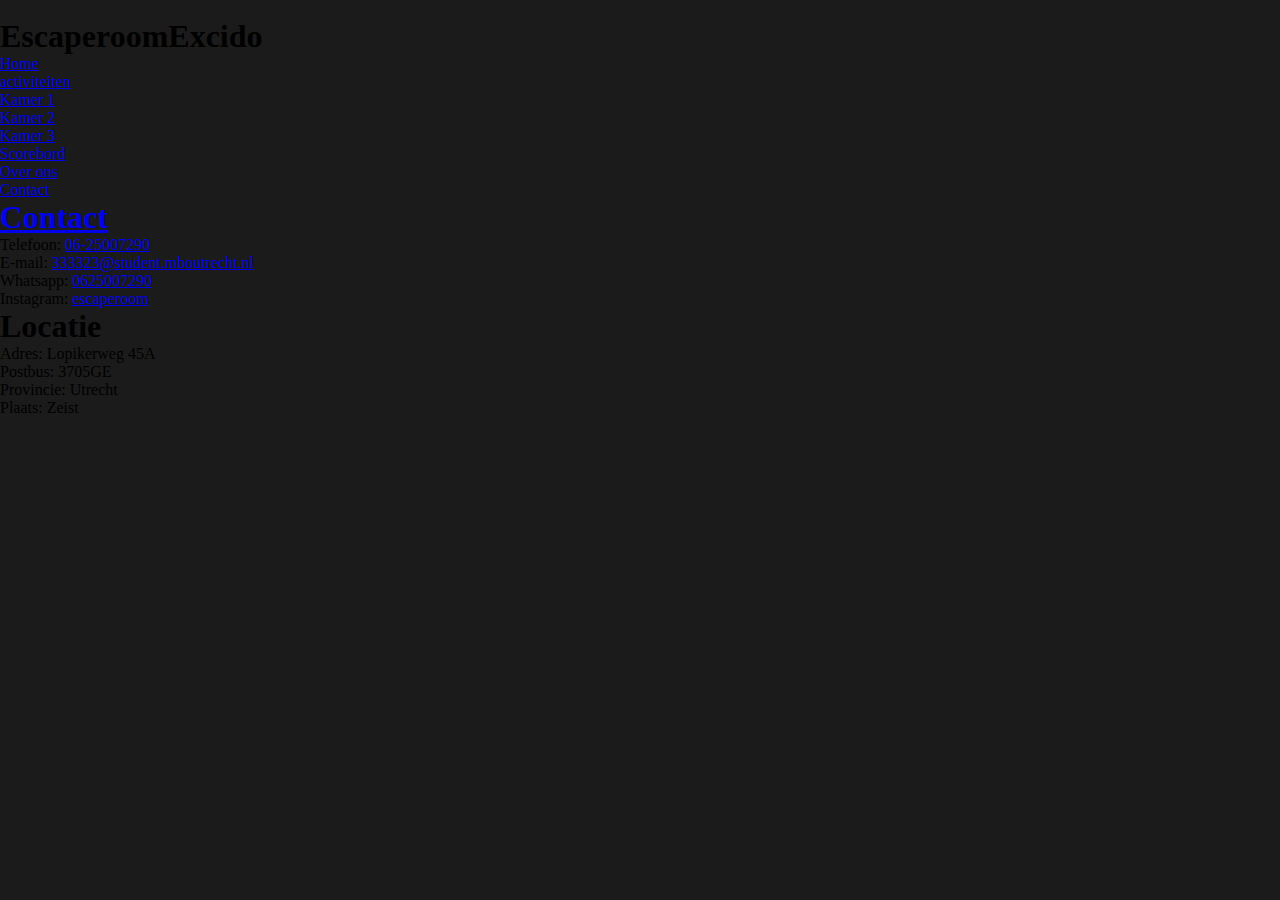
==== index/contact.html @ 63d8b6ed "Score formulier is af" ====
<!DOCTYPE html>
<html lang="en">

<head>
    <meta charset="UTF-8">
    <meta http-equiv="X-UA-Compatible" content="IE=edge">
    <meta name="viewport" content="width=device-width, initial-scale=1.0">
    
    <link rel="preconnect" href="https://fonts.googleapis.com">
    <link rel="stylesheet" href="../css/navbar.css">
    <link rel="stylesheet" href="../css/style.css">
    <link rel="stylesheet" href="../css/footer.css">
    <script src="../script.js"></script>

    <link rel="shortcut icon" href="../IMG/Logo top.png" type="image/x-icon">
    <title>Exido</title>
</head>

<body>

    <header>
        <nav>
            <img id="logo" src="../IMG/Logo.png" alt="">
            <h1 id="title">Escaperoom<span>Excido</span></h1>
            <a href="#" class="toggle-button" onclick="navbar()">
                <span class="bar"></span>
                <span class="bar"></span>
                <span class="bar"></span>
            </a>
            <ul>
                <li><a href="home.html">Home</a></li>
                <li><a href="#">activiteiten</a>
                    <ul>
                        <li><a href="kamer1.html">Kamer 1</a></li>
                        <li><a href="kamer2.html">Kamer 2</a></li>
                        <li><a href="kamer3.html">Kamer 3</a></li>
                    </ul>
                </li>
                <li><a href="score.html">Scorebord</a></li>
                <li><a href="overons.html">Over ons</a></li>
                <li><a href="contact.html">Contact</a></li>
            </ul>
        </nav>
    </header>

    <footer>
        <div class="row">
            <div class="column side">
                <ul>
                    <h1><a href="../index/contact.html">Contact</a></h1>
                    <li>
                        <p>Telefoon: <a href="tel: 0625007290">06-25007290</a></p>
                    </li>
                    <li>
                        <p>E-mail: <a href="mailto:333323@student.mboutrecht.nl">333323@student.mboutrecht.nl</a></p>
                    </li>
                    <li>
                        <p>Whatsapp: <a href="tel: 0625007290">0625007290</a></p>
                    </li>
                    <li>
                        <p>Instagram: <a href="https://www.instagram.com/escaperoom/">escaperoom</a></p>
                    </li>
                </ul>
            </div>

            <div class="column mid">
                <ul>
                    <h1>Locatie</h1>
                    <li>
                        <p>Adres: Lopikerweg 45A</a></p>
                    </li>
                    <li>
                        <p>Postbus: 3705GE</p>
                    </li>
                    <li>
                        <p>Provincie: Utrecht</p>
                    </li>
                    <li>
                        <p>Plaats: Zeist</p>
                    </li>
                </ul>
            </div>
        </div>
    </footer>

</body>

</html>
---- css/style.css ----
body, * {
    padding: 0;
    margin: 0;
}

body {
    background-color: #1b1b1b;
} 

/* Begin Home pagina */

/* Bovenste helft Plaatje en text */

#colorOrange {
    color: rgb(180, 148, 3);
    font-size: 2rem;
}

.up .row {
    display: flex;
    flex-direction: row;
    justify-content: space-evenly;
}

.up .row .column {
    width: 800px;
    height: 725px;
    margin-bottom: 5rem;
}

.up .row .column img,
.down .row .column img {
    height: 100%;
    width: 100%;
    border-radius: 1rem;
}


/* Onderste helft 3 plaatjes */

.down {
    margin: 0 0 10rem 0;
}

.down .row {
    display: flex;
    flex-direction: row;
    justify-content: space-evenly;
}

.down .row .column {
    width: 500px;
    height: 500px;
    margin-bottom: 5rem;
    text-align: center;
}

.down .row .column img {
    margin-bottom: 1.5rem;
}

.down .row .column a {
    padding: .8rem 4rem;
    text-decoration: none;
    font-size: 1.2rem;
    text-align: center;
    background-color: rgb(0, 0, 0);
    color: #f5882d;
    border-radius: 2rem;
    border: 2px solid transparent;
    border-color: #f5882d;
}

.down .row .column a:hover {
    color: white;
    border-color: white;
    transition: .5s;
    cursor: pointer;
}


/* Responive maken */

@media only screen and (max-width: 1600px) {
    .up .row {
        flex-direction: column;
        align-items: center;
    }

    .down .row {
        flex-direction: column;
        align-items: center;
    }
}

@media only screen and (max-width: 800px) {
    .up .row .column {
        width: 700px;
        height: 700px;
    }
}

@media only screen and (max-width: 700px) {
    .up .row .column {
        width: 600px;
        height: 600px;
    }

    .up .row {
        margin-bottom: 5rem;
    }
}

@media only screen and (max-width: 600px) {
    .up .row .column,
    .down .row .column {
        width: 500px;
        height: 500px;
    }

    .up .row {
        margin-bottom: 23rem;
    }
}

@media only screen and (max-width: 500px) {
    .up .row .column,
    .down .row .column {
        width: 400px;
        height: 400px;
    }

    .up .row {
        margin-bottom: 43rem;
    }
}

@media only screen and (max-width: 400px) {
    .up .row .column,
    .down .row .column {
        width: 300px;
        height: 300px;
    }

    .up .row {
        margin-bottom: 78em;
    }
}

@media only screen and (max-width: 300px) {
    .up .row .column,
    .down .row .column {
        width: 200px;
        height: 200px;
    }

    .up .row {
        margin-bottom: 133rem;
    }
}

/* Einde Home pagina */

/* Begin Score pagina */

/* ScoreFormulier */

    form {
        width: 30rem;
        background-color: black;
        margin: 0 auto;
        padding: 2rem 0;
        border-radius: 2rem;
    }

    form .center {
        display: flex;
        flex-direction: column;
        align-items: center;
        justify-content: center;
    }

    #score-formulier {
        color: rgb(180, 148, 3);
        margin-bottom: 2rem;
        text-align: center;
    }

    form .center label {
        color: rgb(180, 148, 3);
        font-size: 1.2rem;
        width: 20rem;
        display: flex;
        justify-content: flex-start;
    }

    form .center input {
        font-size: 1rem;
        width: 20rem;
        height: 2.5rem;
        margin-bottom: .2rem;
    }

    form .center #button_1 {
        width: 7rem;
        height: 2.5rem;
        background-color: black;
        color: rgb(180, 148, 3);
        border-radius: 2rem;
        border: 2px solid transparent;
        border-color: #f5882d;
    }

    form .center #button_1:hover {
        color: white;
        border-color: white;
        transition: .5s;
        cursor: pointer;
    }

    @media only screen and (max-width: 600px) {
        form {
            width: 80vw;
        }

        form .center label {
            width: 53vw;
        }

        form .center input {
            width: 53vw;
        }
    }

    @media only screen and (max-width: 400px) {
        #score-formulier {
            font-size: 8vw;
        }
    }

    /* Eind Scoreformulier */

/* Einde Score pagina */
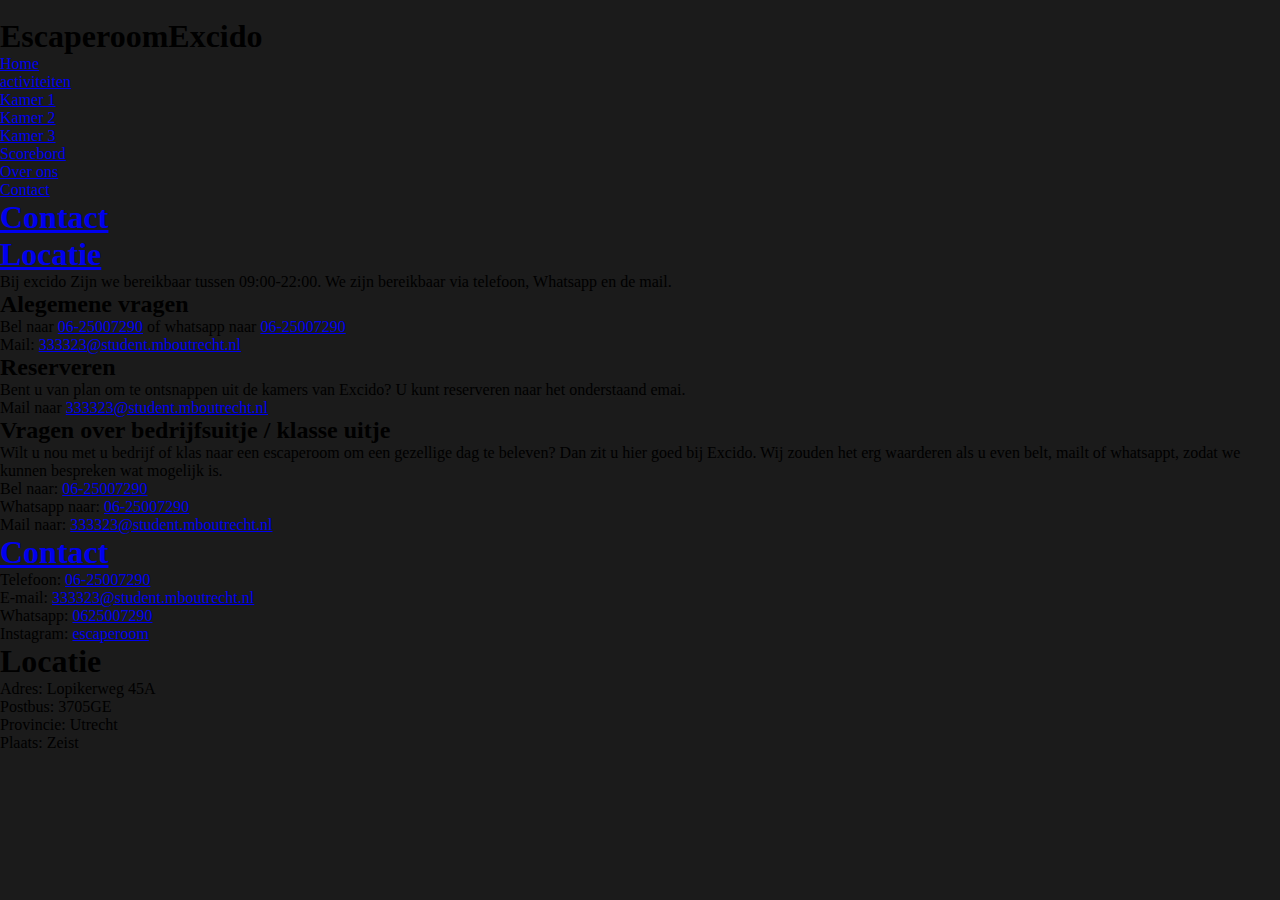
==== commit e6b3d624: "test" ====
--- a/index/contact.html
+++ b/index/contact.html
@@ -5,7 +5,7 @@
     <meta charset="UTF-8">
     <meta http-equiv="X-UA-Compatible" content="IE=edge">
     <meta name="viewport" content="width=device-width, initial-scale=1.0">
-    
+
     <link rel="preconnect" href="https://fonts.googleapis.com">
     <link rel="stylesheet" href="../css/navbar.css">
     <link rel="stylesheet" href="../css/style.css">
@@ -28,7 +28,7 @@
                 <span class="bar"></span>
             </a>
             <ul>
-                <li><a href="home.html">Home</a></li>
+                <li><a href="../index.html">Home</a></li>
                 <li><a href="#">activiteiten</a>
                     <ul>
                         <li><a href="kamer1.html">Kamer 1</a></li>
@@ -36,13 +36,43 @@
                         <li><a href="kamer3.html">Kamer 3</a></li>
                     </ul>
                 </li>
-                <li><a href="score.html">Scorebord</a></li>
+                <li><a href="score.php">Scorebord</a></li>
                 <li><a href="overons.html">Over ons</a></li>
                 <li><a href="contact.html">Contact</a></li>
             </ul>
         </nav>
     </header>
-
+    <div class="contact">
+        <div class="center">
+            <div class="flex">
+                <h1><a id="contact" href="contact.html">Contact</a></h1>
+                <h1><a href="locatie.html">Locatie</a></h1>
+            </div>
+            <p>Bij excido Zijn we bereikbaar tussen 09:00-22:00. We zijn bereikbaar via telefoon, Whatsapp en de mail.
+            </p>
+            <ul>
+                <h2>Alegemene vragen</h2>
+                <li>Bel naar <a href="tel: 0625007290">06-25007290</a> of whatsapp naar <a
+                        href="tel: 0625007290">06-25007290</a></li>
+                <li>Mail: <a href="mailto: 333323@student.mboutrecht.nl">333323@student.mboutrecht.nl</a></li>
+            </ul>
+            <ul>
+                <h2>Reserveren</h2>
+                <p>Bent u van plan om te ontsnappen uit de kamers van Excido? U kunt reserveren naar het onderstaand
+                    emai.</p>
+                <li>Mail naar <a href="mailt0:333323@student.mboutrecht.nl">333323@student.mboutrecht.nl</a></li>
+            </ul>
+            <ul>
+                <h2>Vragen over bedrijfsuitje / klasse uitje</h2>
+                <p>Wilt u nou met u bedrijf of klas naar een escaperoom om een gezellige dag te beleven? Dan zit u hier
+                    goed bij Excido. Wij zouden het erg waarderen als u even belt, mailt of whatsappt, zodat we kunnen
+                    bespreken wat mogelijk is.</p>
+                <li>Bel naar: <a href="tel: 0625007290">06-25007290</a></li>
+                <li>Whatsapp naar: <a href="tel: 0625007290">06-25007290</a></li>
+                <li>Mail naar: <a href="mailto: 333323@student.mboutrecht.nl">333323@student.mboutrecht.nl</a></li>
+            </ul>
+        </div>
+    </div>
     <footer>
         <div class="row">
             <div class="column side">
--- a/css/style.css
+++ b/css/style.css
@@ -19,7 +19,8 @@
 .up .row {
     display: flex;
     flex-direction: row;
-    justify-content: space-evenly;
+    justify-content: space-between;
+    margin: 5rem;
 }
 
 .up .row .column {
@@ -35,7 +36,6 @@
     border-radius: 1rem;
 }
 
-
 /* Onderste helft 3 plaatjes */
 
 .down {
@@ -45,7 +45,8 @@
 .down .row {
     display: flex;
     flex-direction: row;
-    justify-content: space-evenly;
+    justify-content: space-between;
+    margin: 5rem;
 }
 
 .down .row .column {
@@ -81,7 +82,7 @@
 
 /* Responive maken */
 
-@media only screen and (max-width: 1600px) {
+@media only screen and (max-width: 1770px) {
     .up .row {
         flex-direction: column;
         align-items: center;
@@ -161,7 +162,130 @@
 
 /* Einde Home pagina */
 
+/* Begin Kamers */
+
+.info .text{
+    margin-top: 2rem;
+  }
+  
+  #second-img{
+      margin-top: 2rem;
+  }
+  
+  #kamer-titel{
+      font-size: 3rem;
+      color: white;
+      text-align: center;
+      margin-bottom: 2.5rem;
+  }
+
+/* Einde kamers */
+
 /* Begin Score pagina */
+
+@media screen and (min-width: 551px) {
+    table {
+        width: 70%;
+        border-collapse: collapse;
+        margin: 4rem auto;
+    }
+    
+    td, th {
+             text-align: left;
+             padding: .7rem;
+             text-align: center;
+    }
+    
+    th {
+             font-family: serif;
+             font-size: 1.5rem;
+             background-color: black;
+             width: 10rem;
+    }
+    td {
+             font-family: sans-serif;
+             font-size: 1.1rem;
+             background-color: rgb(20, 20, 20);
+    }
+    
+    tr, th {
+            color: rgb(180, 148, 3);
+    }
+    
+    table tr:first-child th:first-child {
+             border-top-left-radius: 2rem;
+    }
+    
+    table tr:first-child th:last-child {
+            border-top-right-radius: 2rem;
+    }
+    
+    table tr:last-child td:last-child {
+            border-bottom-right-radius: 2rem;
+    }
+    
+    table tr:last-child td:first-child {
+            border-bottom-left-radius: 2rem;
+    }
+}
+
+    @media screen and (max-width: 550px) {
+        table {
+            display: none;
+        }
+    }
+
+    .table_2 {
+        display: none;
+    }
+
+    #score-title {
+        display: none;
+    }
+
+
+
+    @media screen and (max-width: 550px) {
+        #score-title {
+            color: white;
+            text-align: center;
+            font-size: 3rem;
+            display: block;
+        }
+    
+        .table_2 {
+            width: 90vw;
+            margin: 4rem auto;
+            padding: 1rem;
+            border-radius: 1rem;
+            background-color: black;
+            display: flex;
+        }
+        
+    
+        th {
+            background-color: black;
+            color: rgb(180, 148, 3);
+            text-align: right;
+            font-size: 5.5vw;
+            padding: 1rem;
+        }
+    
+        td {
+            background-color: rgb(20, 20, 20);
+            color: rgb(180, 148, 3);
+            font-size: 4.5vw;
+            text-align: center;
+            padding: 1rem;
+            border-radius: .3rem;
+        }
+
+        @media screen and (max-width: 525px) {
+
+        }
+    }
+
+    
 
 /* ScoreFormulier */
 
@@ -240,4 +364,83 @@
 
     /* Eind Scoreformulier */
 
-/* Einde Score pagina */+/* Einde Score pagina */
+
+.overons .center {
+    background-color: rgb(19, 19, 19);
+    color: rgb(180, 148, 3);
+    border-radius: 1rem;
+    width: 17vw;
+    margin: 0 auto;
+    padding: 2.5rem 5rem;
+    text-align: left;
+}
+
+.overons .center h1 {
+    margin: 0 0 5rem 0;
+    font-size: 3rem;
+    margin: 0 1rem;
+}
+
+.overons .center h1 a {
+    color: rgb(180, 148, 3);
+    text-decoration: none;
+}
+
+.overons .center h1 #contact {
+    text-decoration: underline;
+}
+
+.overons .center h1 #locatie {
+    text-decoration: underline;
+}
+
+.overons .center p {
+    font-size: 1.3rem;
+    color: white;
+}
+
+.overons .center ul {
+    margin: 4rem 0;
+}
+
+.overons .center ul h3 {
+    margin: 2rem 0 1rem 0;
+}
+
+.overons .center h2 {
+    font-size: 1.6rem;
+}
+
+.overons .center ul li {
+    margin: .5rem 0;
+    color: white;
+    font-size: 1.2rem;
+}
+
+.overons .center ul li a {
+    color: white;
+}
+
+.overons .center #adres p {
+    margin: .3rem 0;
+    padding: 0;
+}
+
+.overons .center #margin {
+    margin: 0 0 3rem 0;
+}
+
+.overons .flex {
+    display: flex;
+    margin: 0 0 5rem 0;
+}
+
+.overons .maps {
+    width: 100%;
+}
+
+.overons iframe {
+    width: 500px;
+    height: 500px;
+}